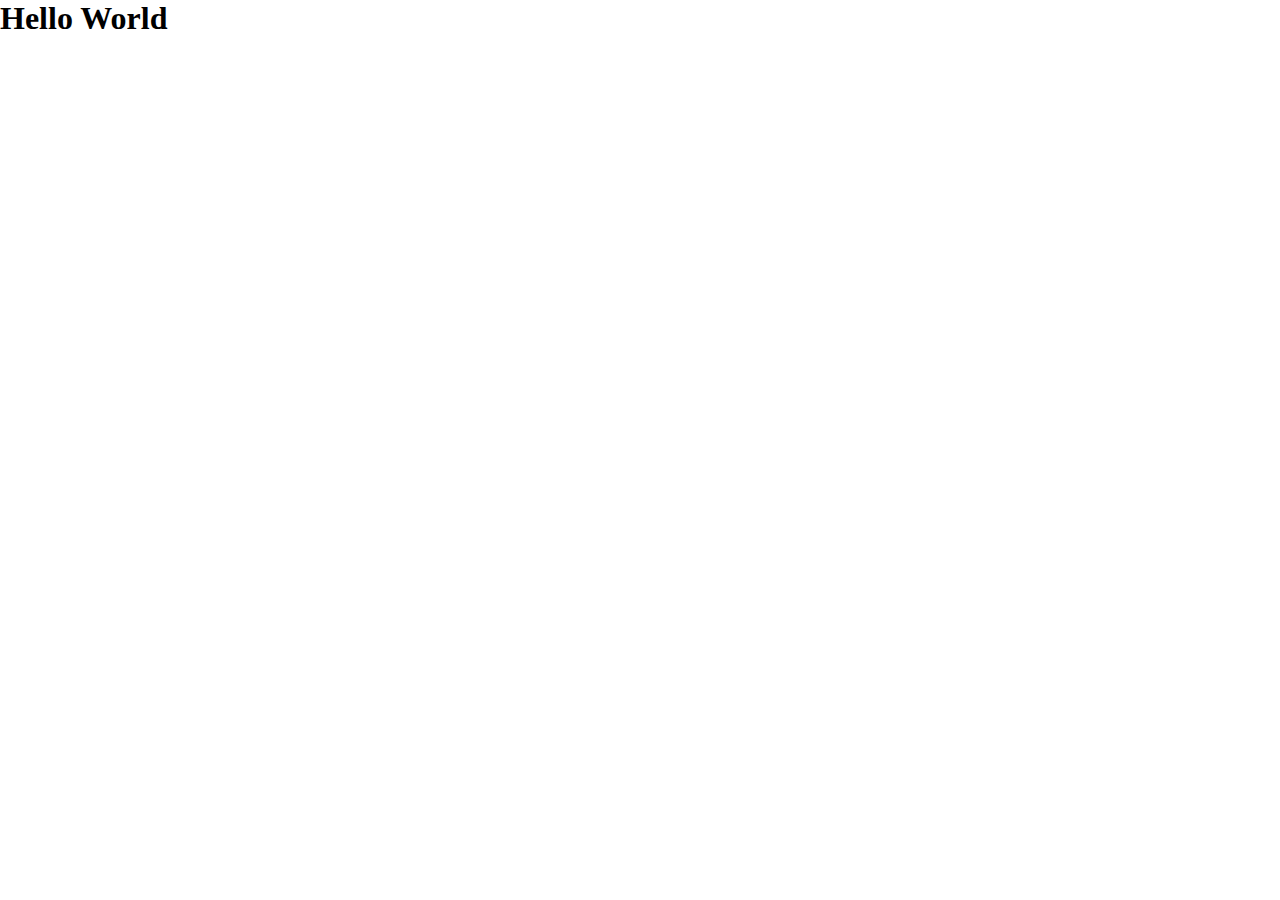
==== index.html @ 293d73a7 "first commit" ====
<!DOCTYPE html>
<html lang="en">
<head>
    <meta charset="UTF-8">
    <meta name="viewport" content="width=device-width, initial-scale=1.0">
    <title>Document</title>
    <link rel="stylesheet" href="style.css">
</head>
<body>
    <h1>Hello World</h1>
</body>
</html>
---- style.css ----
* {
    margin: 0;
    padding: 0;
}
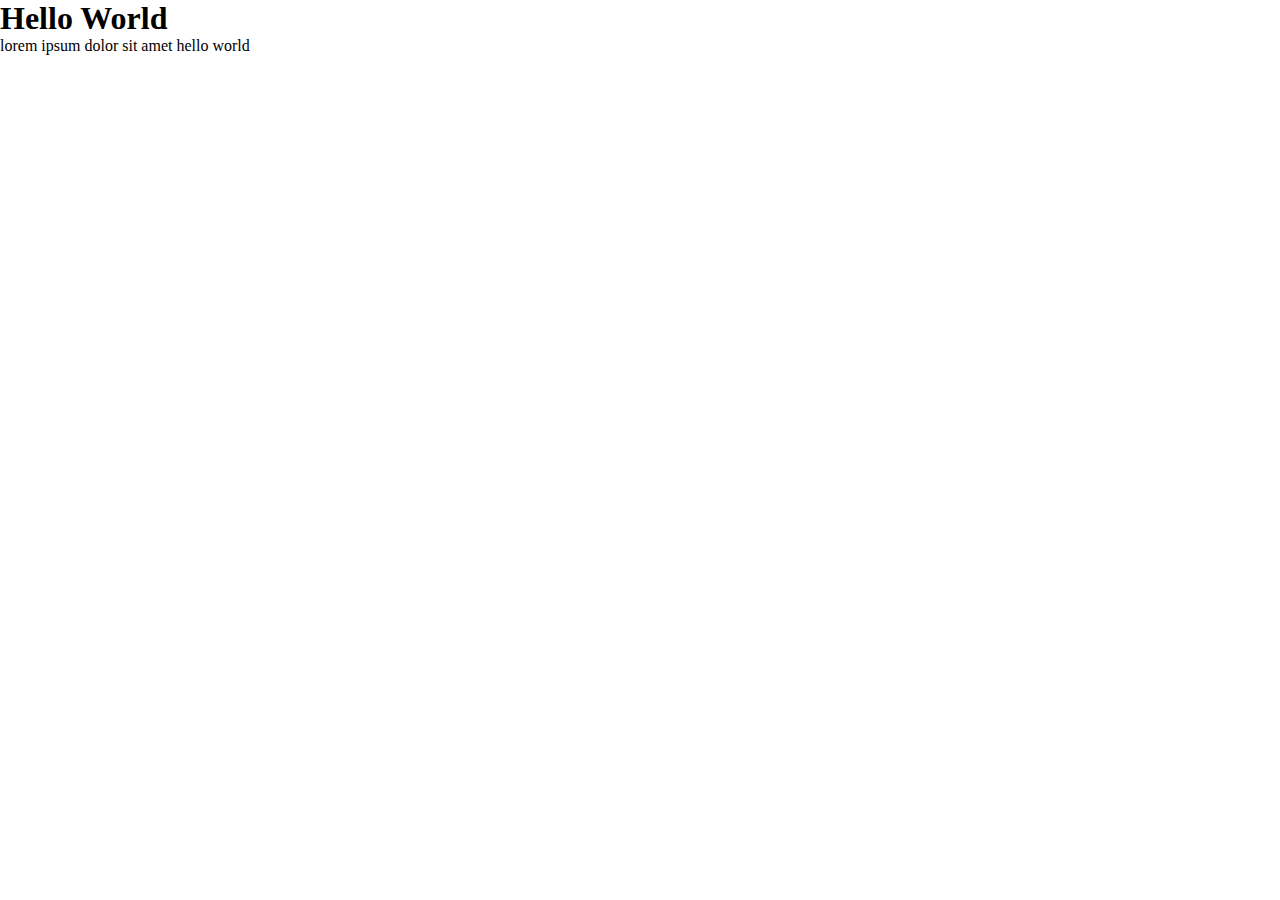
==== commit bd7431ae: "perubahan" ====
--- a/index.html
+++ b/index.html
@@ -8,5 +8,6 @@
 </head>
 <body>
     <h1>Hello World</h1>
+    <p>lorem ipsum dolor sit amet hello world</p>
 </body>
 </html>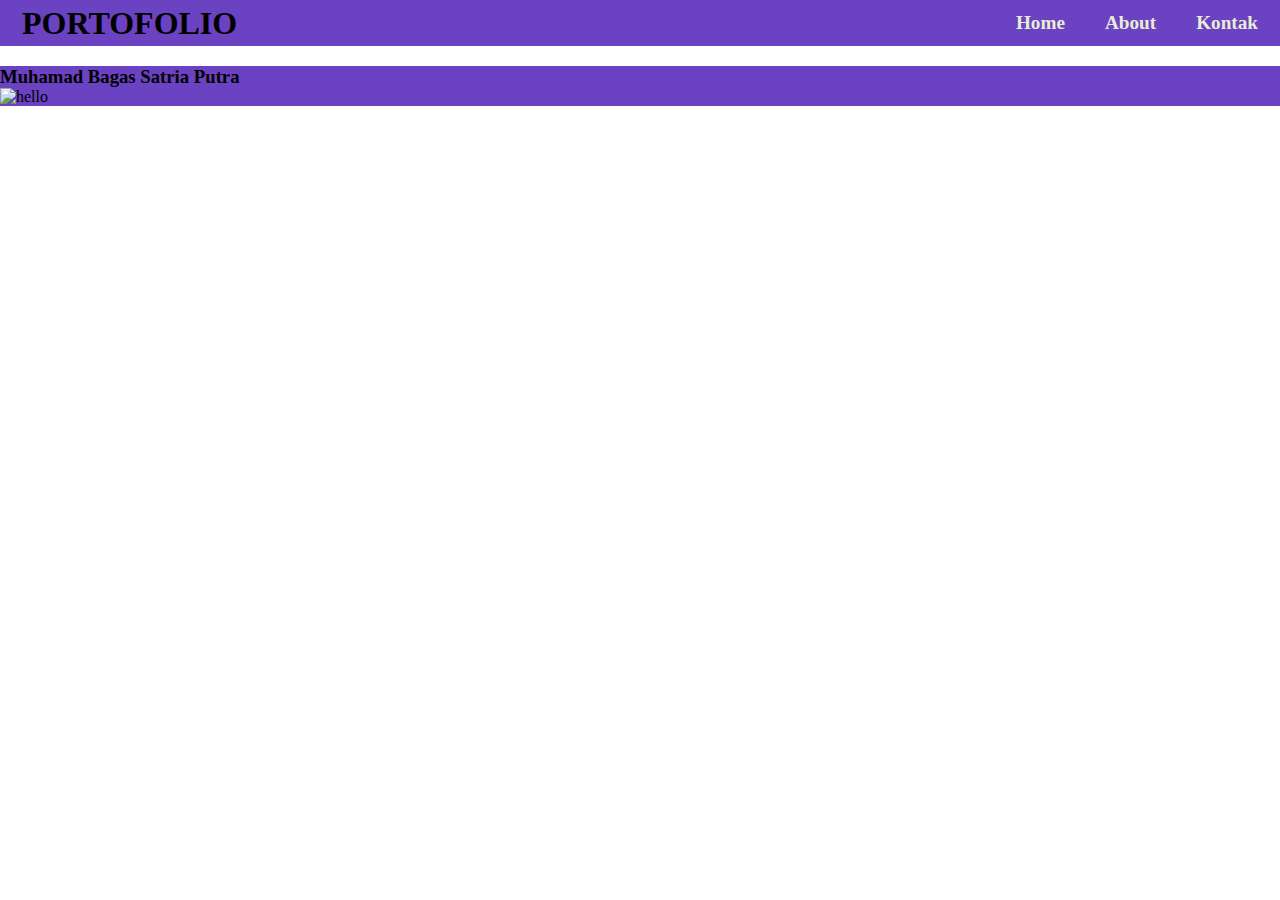
==== commit 1034d4e0: "edit" ====
--- a/index.html
+++ b/index.html
@@ -7,7 +7,23 @@
     <link rel="stylesheet" href="style.css">
 </head>
 <body>
-    <h1>Hello World</h1>
-    <p>lorem ipsum dolor sit amet hello world</p>
+    <table>
+        <tr>
+            <td><header><strong><h1>PORTOFOLIO</h1></strong></header></td>
+            <td> <nav>
+                <ul>
+                    <li><strong><a href="">Home</a></strong></li>
+                    <li><strong><a href="">About</a></strong></li>
+                    <li><strong><a href="">Kontak</a></strong></li>
+                </ul>
+            </nav></td>
+        </tr>
+    </table>
+   
+   
+    <article>
+        <h3>Muhamad Bagas Satria Putra</h3>
+        <img src="" alt="hello" id="image">
+    </article>
 </body>
 </html>--- a/style.css
+++ b/style.css
@@ -1,4 +1,39 @@
 * {
     margin: 0;
     padding: 0;
-}+    font-family: Calibri;
+}
+
+ article {
+    background-color: #6A42C2;
+}
+
+header {
+    max-width: 100%;
+    margin-left: 20px;
+  
+}
+
+table {
+    width: 100%;
+    background-color: #6A42C2;
+    margin-bottom: 20px;
+}
+
+nav ul {
+    justify-content: right;
+    width: 100%;
+    display: flex;
+    list-style-type: none;
+    
+}
+
+nav ul li {
+    margin: 10px 20px 10px 20px ;
+}
+
+nav ul li a { 
+    font-size: 1.2em;
+    text-decoration: none;
+    color: #E8ECD7;
+}
